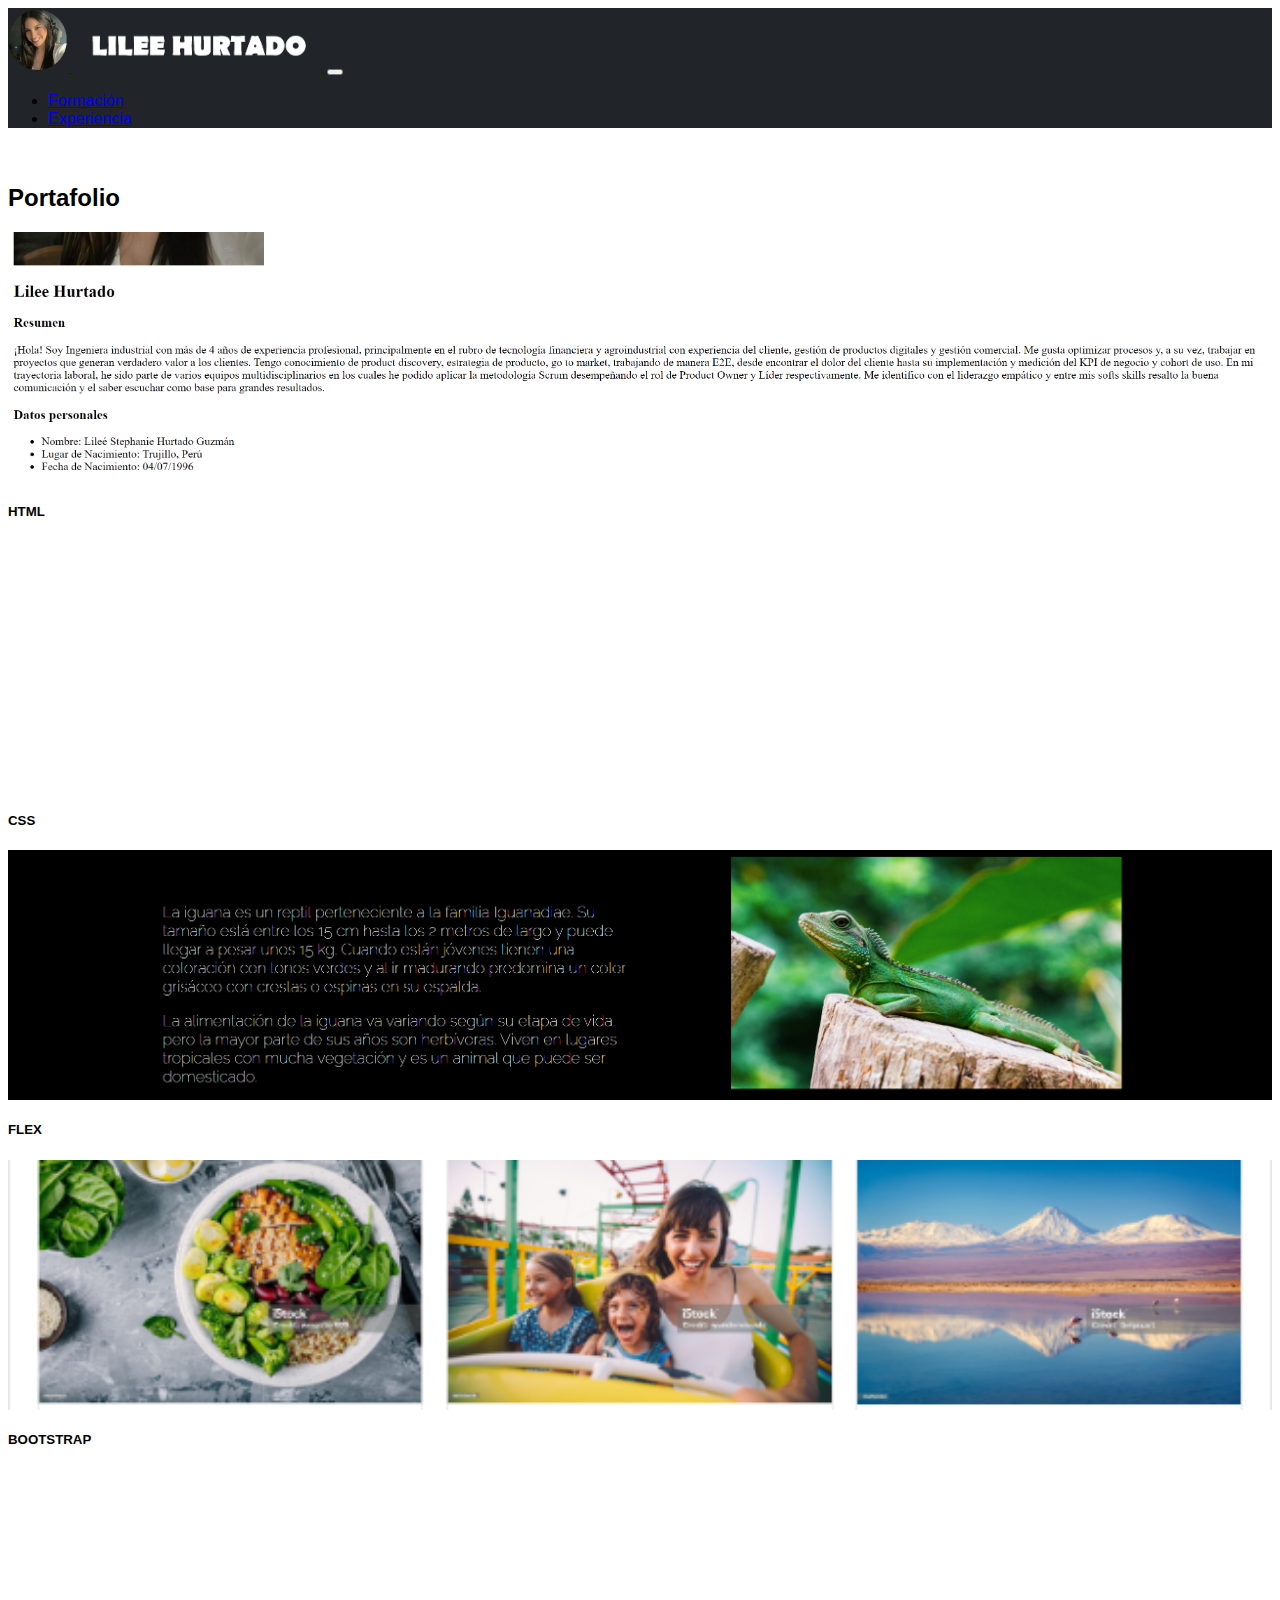
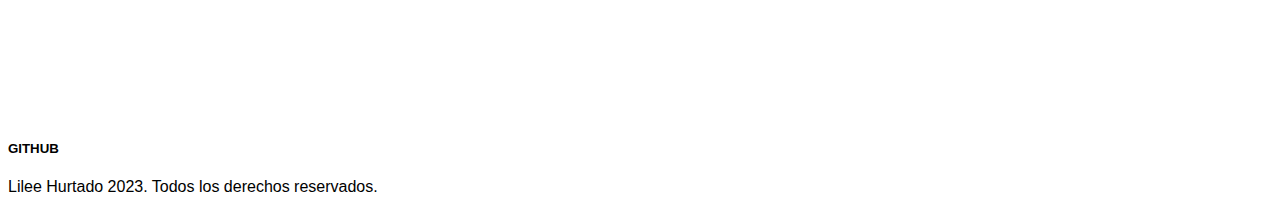
==== portafolio.html @ 96698904 "Primer commit" ====
<!DOCTYPE html>
<html lang="en">
<head>
    <meta charset="UTF-8">
    <meta name="viewport" content="width=device-width, initial-scale=1.0">
    <link href="https://cdn.jsdelivr.net/npm/bootstrap@5.0.2/dist/css/bootstrap.min.css" rel="stylesheet" integrity="sha384-EVSTQN3/azprG1Anm3QDgpJLIm9Nao0Yz1ztcQTwFspd3yD65VohhpuuCOmLASjC" crossorigin="anonymous">
    <link rel="stylesheet" href="assets/css/style.css">
    <title>Portafolio</title>
</head>
<body>
    <nav class="navbar navbar-expand-lg navbar-dark fixed-top">
        <div class="container">
            <a class="navbar-brand" href="index.html #Contacto">
                <img src="assets/img/img_logo.png" width="60px">
                <img src="assets/img/lileehurtado_logo.png" class="img-fluid" width="250px">
            </a>
            <button class="navbar-toggler" type="button" data-bs-toggle="collapse"
                aria-controls="navbarSupportedContent" aria-expanded="false" aria-label="Toggle navigation">
                <span class="navbar-toggler-icon"></span>
            </button>
            <div class="collapse navbar-collapse" id="navbarSupportedContent">
                <ul class="navbar-nav ms-auto mb-2 mb-lg-0 fs-5">
                    <li class="nav-item">
                        <a class="nav-link" href="index.html #Formación">Formación</a>
                    </li>
                    <li class="nav-item">
                        <a class="nav-link" href="index.html #Mi-experiencia">Experiencia</a>
                    </li>
                </ul>

            </div>
        </div>
    </nav>

    <section id="Portafolio" class="container text-center my-5">
        <h2 class="display-3 fw-bold my-4">Portafolio</h2>
        <div class="row my-4">
            <div class="col-12 col-md-4">
                <div class="card">
                    <div class="image-top" style="background-image: url(assets/img/screen_desafio1.png)"></div>
                    <div class="card-body">
                        <h5 class="card-title fw-bold">HTML</h5>
                    </div>
                </div>
            </div>
            <div class="col-12 col-md-4">
                <div class="card">
                    <div class="image-top" style="background-image: url(assets/img/screen_desafio2.png)"></div>
                    <div class="card-body">
                        <h5 class="card-title fw-bold">CSS</h5>
                    </div>
                </div>
            </div>
            <div class="col-12 col-md-4">
                <div class="card">
                    <div class="image-top" style="background-image: url(assets/img/screen_desafio3.png)"></div>
                    <div class="card-body">
                        <h5 class="card-title fw-bold">FLEX</h5>
                    </div>
                </div>
            </div>
        </div>
        <div class="row my-4">
            <div class="col-12 col-md-6">
                <div class="card">
                    <div class="image-top" style="background-image: url(assets/img/screen_desafio4.png)"></div>
                    <div class="card-body">
                        <h5 class="card-title fw-bold">BOOTSTRAP</h5>
                    </div>
                </div>
            </div>
            <div class="col-12 col-md-6">
                <div class="card">
                    <div class="image-top" style="background-image: url(assets/img/screen_desafio5.png)"></div>
                    <div class="card-body">
                        <h5 class="card-title fw-bold">GITHUB</h5>
                    </div>
                </div>
            </div>
        </div>
    </section>

    <footer class="bg-dark text-center text-light p-4">
        <p class="mb-0">Lilee Hurtado 2023. Todos los derechos reservados.</p>
    </footer>
    
</body>
</html>
---- assets/css/style.css ----
/* Estilos de index.html */
body {
  font-family: "Raleway", sans-serif;
}

.navbar {
  background-color: #212529;
}

#Contacto{
  background-image: url("../img/fondo-tec.jfif");
  background-repeat: no-repeat;
  background-size: cover;
  background-position: left;
}

#Mi-experiencia {
  background-color: #F3EEEA;
}

button {
  text-align: center;
}

/* Estilos de portafolio.html */

#Portafolio .image-top {
  height: 250px;
  background-repeat: no-repeat;
  background-size: cover;
  background-position: center;
}

#Portafolio{
  justify-content: space-between;
  padding-top: 20px;
}
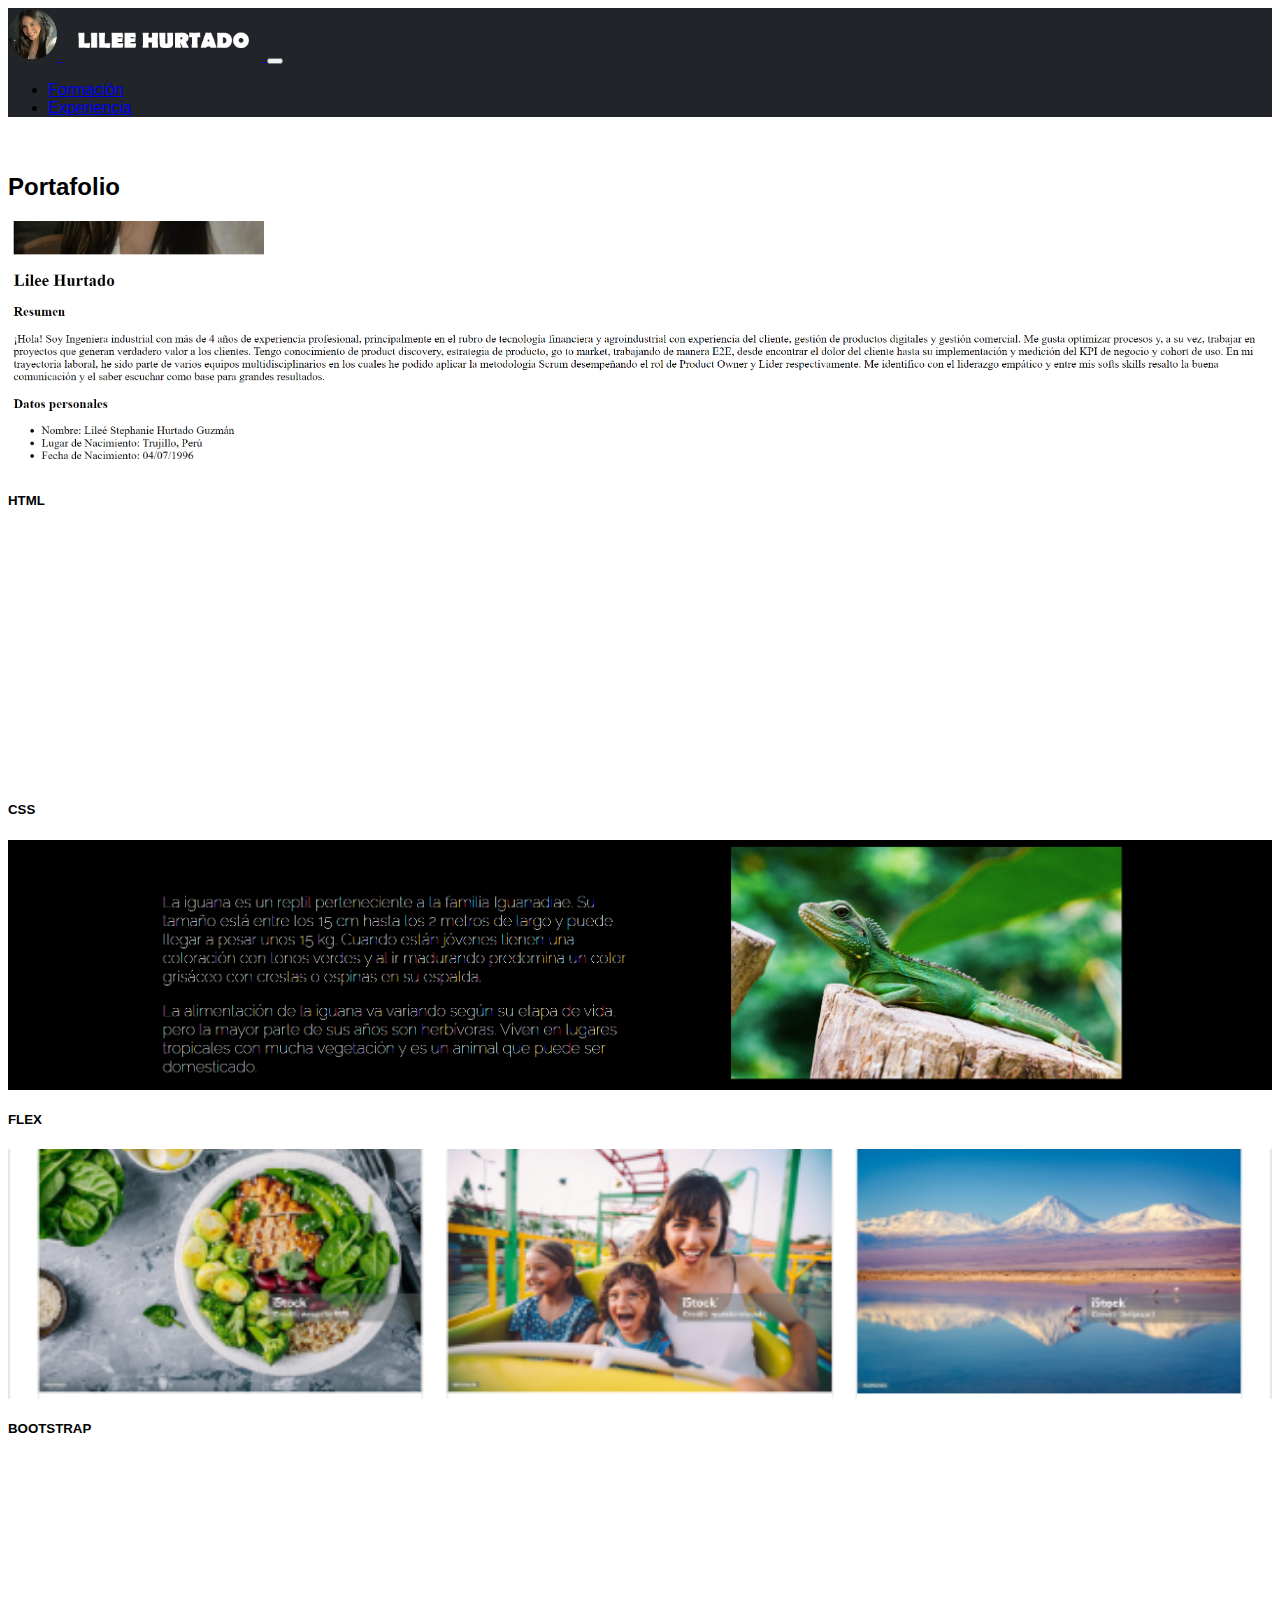
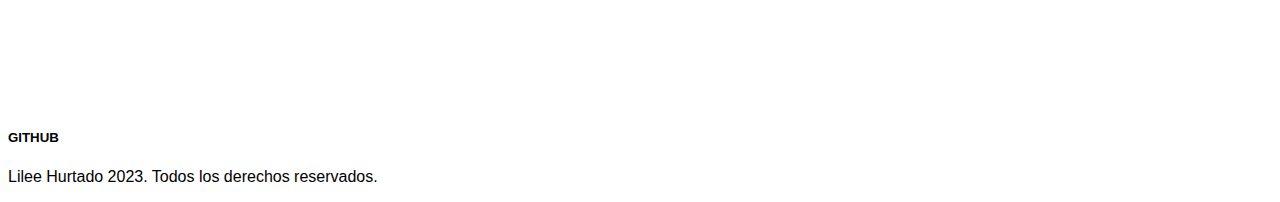
==== commit 2950d430: "Ajuste-logo" ====
--- a/portafolio.html
+++ b/portafolio.html
@@ -11,8 +11,8 @@
     <nav class="navbar navbar-expand-lg navbar-dark fixed-top">
         <div class="container">
             <a class="navbar-brand" href="index.html #Contacto">
-                <img src="assets/img/img_logo.png" width="60px">
-                <img src="assets/img/lileehurtado_logo.png" class="img-fluid" width="250px">
+                <img src="assets/img/img_logo.png" width="50px">
+                <img src="assets/img/lileehurtado_logo.png" class="img-fluid" width="200px">
             </a>
             <button class="navbar-toggler" type="button" data-bs-toggle="collapse"
                 aria-controls="navbarSupportedContent" aria-expanded="false" aria-label="Toggle navigation">
